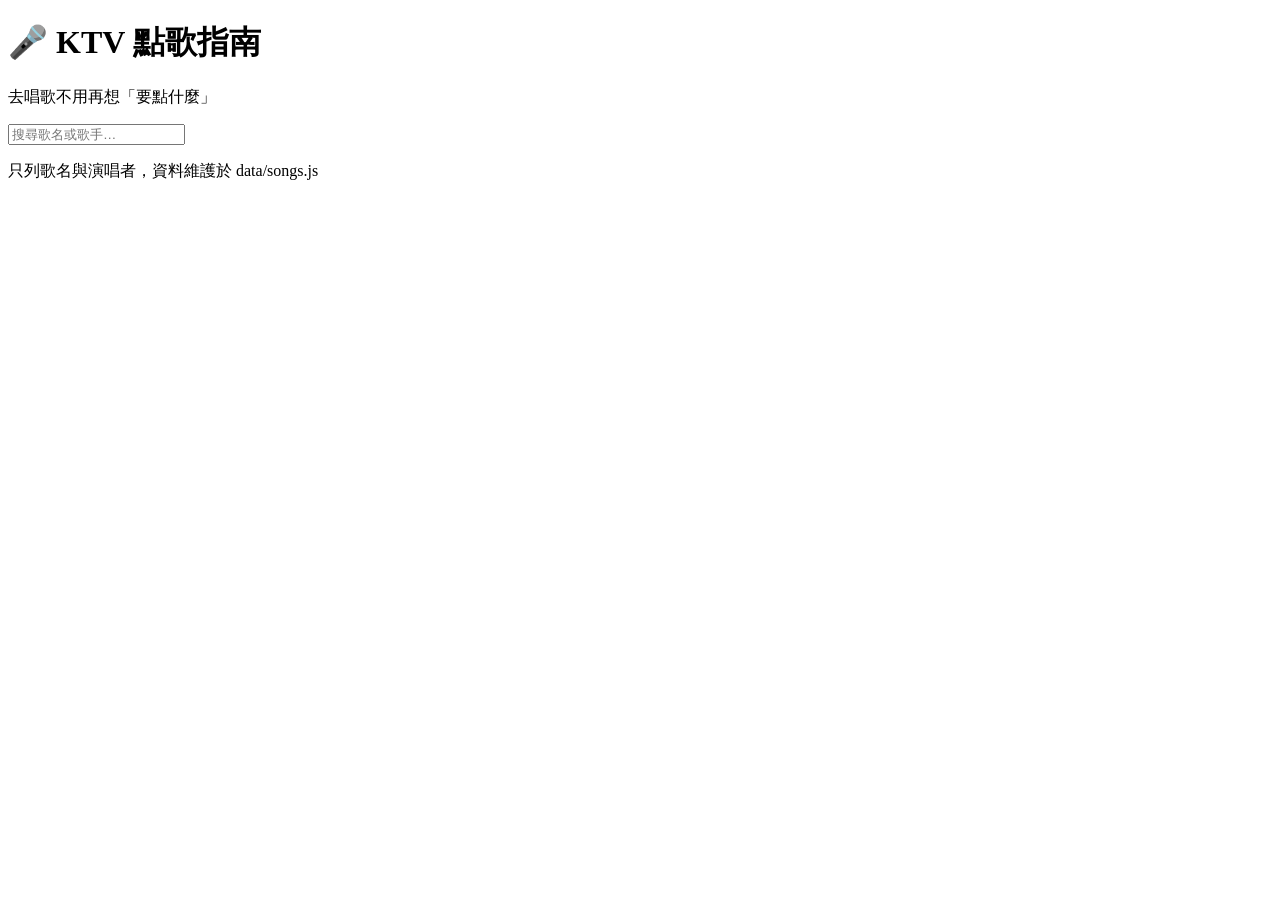
==== index.html @ fc102b15 "Add files via upload" ====
<!DOCTYPE html>
<html lang="zh-Hant">
<head>
<meta charset="UTF-8">
<meta name="viewport" content="width=device-width, initial-scale=1">
<title>KTV 點歌指南｜台灣歌曲推薦</title>
<link rel="stylesheet" href="assets/style.css">
</head>
<body>
<header>
  <h1>🎤 KTV 點歌指南</h1>
  <p>去唱歌不用再想「要點什麼」</p>
  <input id="q" type="search" placeholder="搜尋歌名或歌手…" aria-label="搜尋">
  <nav id="tabs"></nav>
</header>
<main>
  <p id="desc"></p>
  <ul id="list"></ul>
</main>
<footer>只列歌名與演唱者，資料維護於 data/songs.js</footer>
<script src="data/songs.js"></script>
<script src="assets/app.js"></script>
</body>
</html>
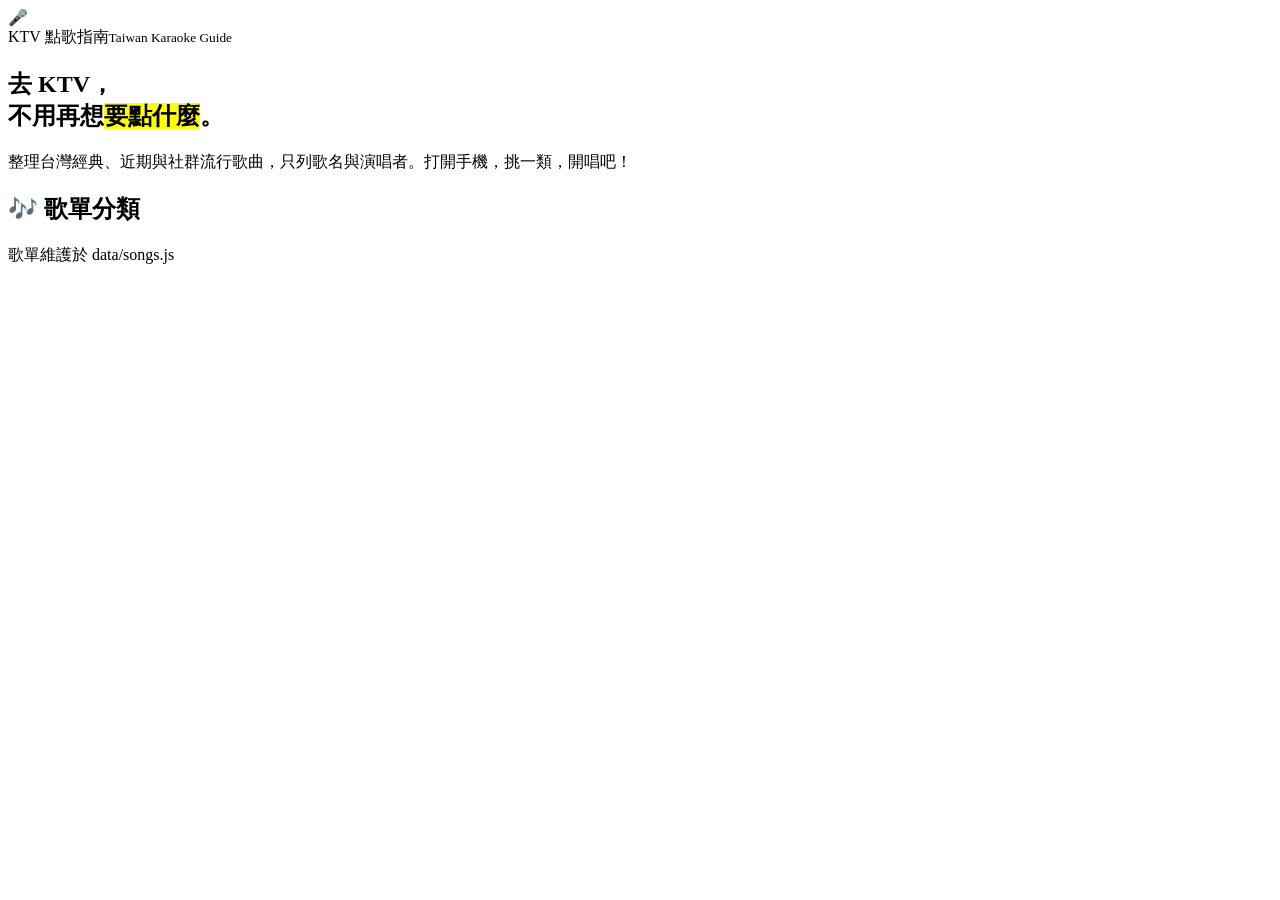
==== commit 77fa7294: "Add files via upload" ====
--- a/index.html
+++ b/index.html
@@ -7,17 +7,16 @@
 <link rel="stylesheet" href="assets/style.css">
 </head>
 <body>
-<header>
-  <h1>🎤 KTV 點歌指南</h1>
-  <p>去唱歌不用再想「要點什麼」</p>
-  <input id="q" type="search" placeholder="搜尋歌名或歌手…" aria-label="搜尋">
-  <nav id="tabs"></nav>
-</header>
-<main>
-  <p id="desc"></p>
-  <ul id="list"></ul>
-</main>
-<footer>只列歌名與演唱者，資料維護於 data/songs.js</footer>
+<div class="wrap">
+  <div class="brand">🎤 <div>KTV 點歌指南<small>Taiwan Karaoke Guide</small></div></div>
+  <section class="hero">
+    <h1>去 KTV，<br>不用再想<mark>要點什麼</mark>。</h1>
+    <p>整理台灣經典、近期與社群流行歌曲，只列歌名與演唱者。打開手機，挑一類，開唱吧！</p>
+  </section>
+  <h2>🎶 歌單分類</h2>
+  <div class="grid" id="cards"></div>
+  <footer>歌單維護於 data/songs.js</footer>
+</div>
 <script src="data/songs.js"></script>
 <script src="assets/app.js"></script>
 </body>
